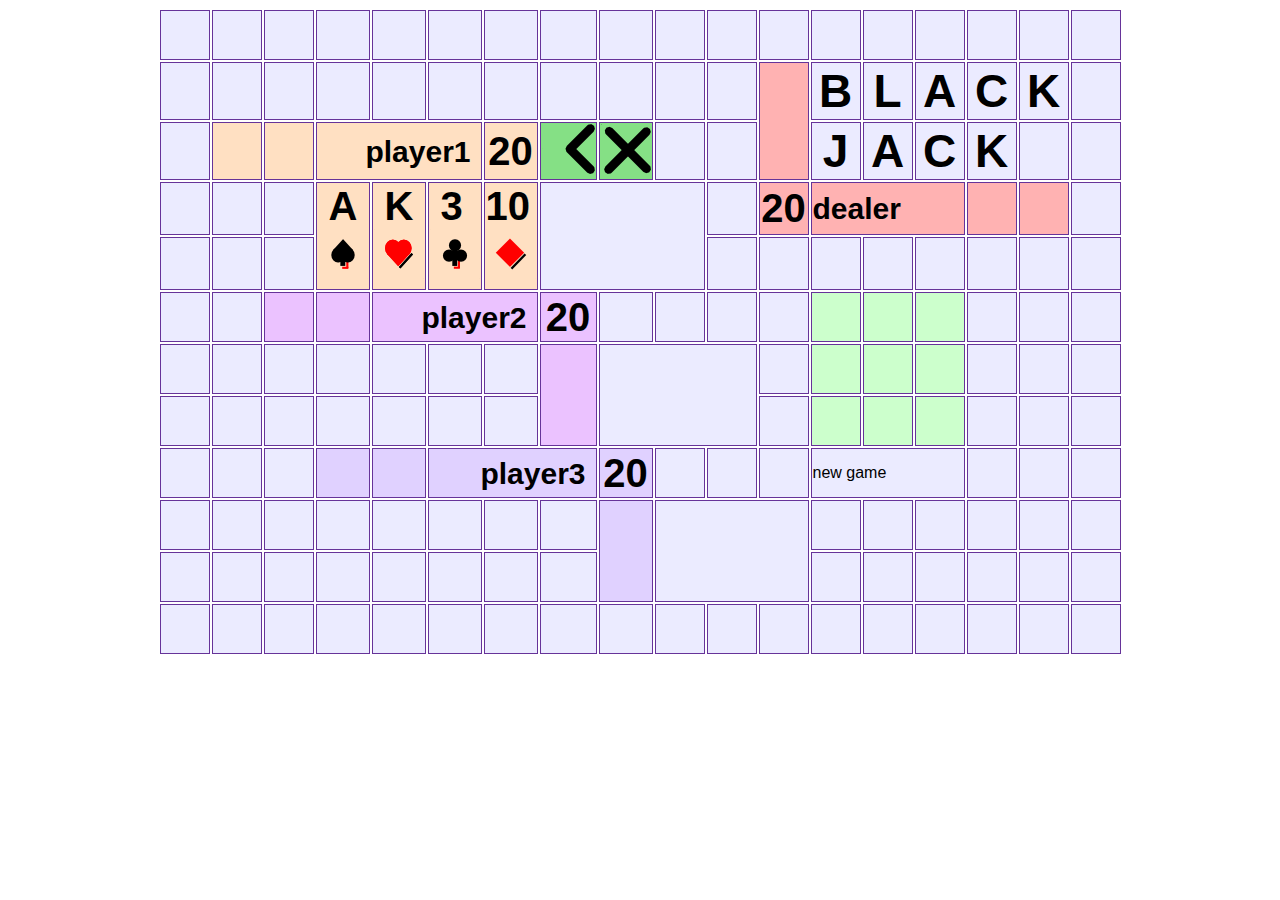
==== index2.html @ 88eb0e56 "initial commit" ====
<!doctype html>
<html lang="en">
	<head>
		<meta charset="utf-8">

	  <!-- ======= ======= ======= styles ======= ======= ======= -->
		<title>newSite</title>
		<meta name="description" content="">
		<link href='https://fonts.googleapis.com/css?family=Montserrat:400,700|Orbitron:400,700|Days+One|Allerta+Stencil' rel='stylesheet' type='text/css'>
		<link rel="stylesheet" href="style2.css" type="text/css">

	</head>
	<body>

		<!-- ======= ======= ======= dealer ======= ======= ======= -->
		<!-- ======= ======= ======= dealer ======= ======= ======= -->
		<!-- ======= ======= ======= dealer ======= ======= ======= -->
		<div class="container">
			<table>
				<tr class="row row9">
					<td class="cell-1">&nbsp;</td>
					<td class="cell-1">&nbsp;</td>
					<td class="cell-1">&nbsp;</td>
					<td class="cell-1">&nbsp;</td>
					<td class="cell-1">&nbsp;</td>
					<td class="cell-1">&nbsp;</td>
					<td class="cell-1">&nbsp;</td>
					<td class="cell-1">&nbsp;</td>
					<td class="cell-1">&nbsp;</td>
					<td class="cell-1">&nbsp;</td>
					<td class="cell-1">&nbsp;</td>
					<td class="cell-1">&nbsp;</td>
					<td class="cell-1">&nbsp;</td>
					<td class="cell-1">&nbsp;</td>
					<td class="cell-1">&nbsp;</td>
					<td class="cell-1">&nbsp;</td>
					<td class="cell-1">&nbsp;</td>
					<td class="cell-1">&nbsp;</td>
				</tr>
				<tr class="row row10">
					<td class="cell-1">&nbsp;</td>
					<td class="cell-1">&nbsp;</td>
					<td class="cell-1">&nbsp;</td>
					<td class="cell-1">&nbsp;</td>
					<td class="cell-1">&nbsp;</td>
					<td class="cell-1">&nbsp;</td>
					<td class="cell-1">&nbsp;</td>
					<td class="cell-1">&nbsp;</td>
					<td class="cell-1">&nbsp;</td>
					<td class="cell-1">&nbsp;</td>
					<td class="cell-1">&nbsp;</td>
					<td class="cell-1 card-d" rowspan="2">&nbsp;</td>
					<td class="cell-1 logo">B</td>
					<td class="cell-1 logo">L</td>
					<td class="cell-1 logo">A</td>
					<td class="cell-1 logo">C</td>
					<td class="cell-1 logo">K</td>
					<td class="cell-1">&nbsp;</td>
				</tr>
				<tr class="row row1">
					<td class="cell-1">&nbsp;</td>
					<td class="cell-1 playerBorder-1">&nbsp;</td>
					<td class="cell-1 playerBorder-1">&nbsp;</td>
					<td class="cell-1 playerBorder-1 playerName" colspan="3">player1</td>
					<!-- <td class="cell-1">&nbsp;</td>
					<td class="cell-1">&nbsp;</td> -->
					<td id="playerScore-1" class="cell-1 playerScore playerBorder-1">20</td>
					<td class="cell-1 hitme"><img src="hitmeBW.png"></td>
					<td class="cell-1 hold"><img src="holdBW.png"></td>
					<td class="cell-1">&nbsp;</td>
					<td class="cell-1">&nbsp;</td>
					<!-- <td class="cell-1">&nbsp;</td> -->
					<td class="cell-1 logo">J</td>
					<td class="cell-1 logo">A</td>
					<td class="cell-1 logo">C</td>
					<td class="cell-1 logo">K</td>
					<td class="cell-1">&nbsp;</td>
					<td class="cell-1">&nbsp;</td>
				</tr>

				<!-- ======= ======= ======= player1 ======= ======= ======= -->
				<!-- ======= ======= ======= player1 ======= ======= ======= -->
				<!-- ======= ======= ======= player1 ======= ======= ======= -->
				<tr class="row row2">
					<td class="cell-1">&nbsp;</td>
					<td class="cell-1">&nbsp;</td>
					<td class="cell-1">&nbsp;</td>
					<td class="cell-1 card-1" rowspan="2"><span class="cardvalue">&nbsp;A<img src="spades.png"></span></td>
					<td class="cell-1 card-1" rowspan="2"><span class="cardvalue">&nbsp;K<img src="hearts.png"></span></td>
					<td class="cell-1 card-1" rowspan="2"><span class="cardvalue">&nbsp;3<img src="clubs.png"></span></td>
					<td class="cell-1 card-1" rowspan="2"><span class="cardvalue">10<img src="diamonds.png"></span></td>
					<td class="cell-1 bank" rowspan="2" colspan="3">&nbsp;</td>
					<!-- <td class="cell-1">&nbsp;</td>
					<td class="cell-1">&nbsp;</td> -->
					<td class="cell-1">&nbsp;</td>
					<td class="cell-1 dealerBorder">
						<div id="dealerScore" class="dealerScore">20</div>
					</td>
					<td class="cell-1 dealerBorder dealerName" colspan="3">dealer</td>
					<!-- <td class="cell-1">&nbsp;</td>
					<td class="cell-1">&nbsp;</td> -->
					<td class="cell-1 dealerBorder">&nbsp;</td>
					<td class="cell-1 dealerBorder">&nbsp;</td>
					<td class="cell-1">&nbsp;</td>
				</tr>
				<tr class="row row3">
					<td class="cell-1">&nbsp;</td>
					<td class="cell-1">&nbsp;</td>
					<td class="cell-1">&nbsp;</td>
					<!-- <td class="cell-1">&nbsp;</td>
					<td class="cell-1">&nbsp;</td>
					<td class="cell-1">&nbsp;</td>
					<td class="cell-1">&nbsp;</td> -->
					<!-- <td class="cell-1">&nbsp;</td>
					<td class="cell-1">&nbsp;</td>
					<td class="cell-1">&nbsp;</td> -->
					<td class="cell-1">&nbsp;</td>
					<td class="cell-1">&nbsp;</td>
					<td class="cell-1">&nbsp;</td>
					<td class="cell-1">&nbsp;</td>
					<td class="cell-1">&nbsp;</td>
					<td class="cell-1">&nbsp;</td>
					<td class="cell-1">&nbsp;</td>
					<td class="cell-1">&nbsp;</td>
				</tr>

				<!-- ======= ======= ======= spacer ======= ======= ======= -->
				<tr class="row row4">
					<td class="cell-1">&nbsp;</td>
					<td class="cell-1">&nbsp;</td>
					<td class="cell-1 playerBorder-2">&nbsp;</td>
					<td class="cell-1 playerBorder-2">&nbsp;</td>
					<td class="cell-1 playerBorder-2 playerName" colspan="3">player2</td>
					<!-- <td class="cell-1">&nbsp;</td>
					<td class="cell-1">&nbsp;</td> -->
					<td id="player2score" class="cell-1 playerBorder-2 playerScore">20</td>
					<td class="cell-1">&nbsp;</td>
					<td class="cell-1">&nbsp;</td>
					<td class="cell-1">&nbsp;</td>
					<td class="cell-1">&nbsp;</td>
					<td class="cell-1 table">&nbsp;</td>
					<td class="cell-1 table">&nbsp;</td>
					<td class="cell-1 table">&nbsp;</td>
					<td class="cell-1">&nbsp;</td>
					<td class="cell-1">&nbsp;</td>
					<td class="cell-1">&nbsp;</td>
				</tr>

				<!-- ======= ======= ======= player2 ======= ======= ======= -->
				<!-- ======= ======= ======= player2 ======= ======= ======= -->
				<!-- ======= ======= ======= player2 ======= ======= ======= -->
				<tr class="row row5">
					<td class="cell-1">&nbsp;</td>
					<td class="cell-1">&nbsp;</td>
					<td class="cell-1">&nbsp;</td>
					<td class="cell-1">&nbsp;</td>
					<td class="cell-1">&nbsp;</td>
					<td class="cell-1">&nbsp;</td>
					<td class="cell-1">&nbsp;</td>
					<td class="cell-1 card-2" rowspan="2">&nbsp;</td>
					<td class="cell-1 bank" rowspan="2" colspan="3">&nbsp;</td>
					<!-- <td class="cell-1">&nbsp;</td>
					<td class="cell-1">&nbsp;</td> -->
					<td class="cell-1">&nbsp;</td>
					<td class="cell-1 table">&nbsp;</td>
					<td class="cell-1 table">&nbsp;</td>
					<td class="cell-1 table">&nbsp;</td>
					<td class="cell-1">&nbsp;</td>
					<td class="cell-1">&nbsp;</td>
					<td class="cell-1">&nbsp;</td>
				</tr>
				<tr class="row row6">
					<td class="cell-1">&nbsp;</td>
					<td class="cell-1">&nbsp;</td>
					<td class="cell-1">&nbsp;</td>
					<td class="cell-1">&nbsp;</td>
					<td class="cell-1">&nbsp;</td>
					<td class="cell-1">&nbsp;</td>
					<!-- <td class="cell-1">&nbsp;</td> -->
					<!-- <td class="cell-1">&nbsp;</td>
					<td class="cell-1">&nbsp;</td>
					<td class="cell-1">&nbsp;</td> -->
					<td class="cell-1">&nbsp;</td>
					<td class="cell-1">&nbsp;</td>
					<td class="cell-1 table">&nbsp;</td>
					<td class="cell-1 table">&nbsp;</td>
					<td class="cell-1 table">&nbsp;</td>
					<td class="cell-1">&nbsp;</td>
					<td class="cell-1">&nbsp;</td>
					<td class="cell-1">&nbsp;</td>
				</tr>

				<!-- ======= ======= ======= spacer ======= ======= ======= -->
				<tr class="row row7">
					<td class="cell-1">&nbsp;</td>
					<td class="cell-1">&nbsp;</td>
					<td class="cell-1">&nbsp;</td>
					<td class="cell-1 playerBorder-3">&nbsp;</td>
					<td class="cell-1 playerBorder-3">&nbsp;</td>
					<td class="cell-1 playerBorder-3 playerName" colspan="3">player3</td>
					<!-- <td class="cell-1">&nbsp;</td>
					<td class="cell-1">&nbsp;</td> -->
					<td id="player3score" class="cell-1 playerBorder-3 playerScore">20</td>
					<td class="cell-1">&nbsp;</td>
					<td class="cell-1">&nbsp;</td>
					<td class="cell-1">&nbsp;</td>
					<td class="cell-1" colspan="3">
						<div id="gameButton1">new game</div>
					</td>
					<!-- <td class="cell-1">&nbsp;</td>
					<td class="cell-1">&nbsp;</td> -->
					<td class="cell-1">&nbsp;</td>
					<td class="cell-1">&nbsp;</td>
					<td class="cell-1">&nbsp;</td>
				</tr>

				<!-- ======= ======= ======= player3 ======= ======= ======= -->
				<!-- ======= ======= ======= player3 ======= ======= ======= -->
				<!-- ======= ======= ======= player3 ======= ======= ======= -->
				<tr class="row row8">
					<td class="cell-1">&nbsp;</td>
					<td class="cell-1">&nbsp;</td>
					<td class="cell-1">&nbsp;</td>
					<td class="cell-1">&nbsp;</td>
					<td class="cell-1">&nbsp;</td>
					<td class="cell-1">&nbsp;</td>
					<td class="cell-1">&nbsp;</td>
					<td class="cell-1">&nbsp;</td>
					<td class="cell-1 card-3" rowspan="2">&nbsp;</td>
					<td class="cell-1 bank" rowspan="2" colspan="3">&nbsp;</td>
					<!-- <td class="cell-1">&nbsp;</td>
					<td class="cell-1">&nbsp;</td> -->
					<td class="cell-1">&nbsp;</td>
					<td class="cell-1">&nbsp;</td>
					<td class="cell-1">&nbsp;</td>
					<td class="cell-1">&nbsp;</td>
					<td class="cell-1">&nbsp;</td>
					<td class="cell-1">&nbsp;</td>
				</tr>
				<tr class="row row9">
					<td class="cell-1">&nbsp;</td>
					<td class="cell-1">&nbsp;</td>
					<td class="cell-1">&nbsp;</td>
					<td class="cell-1">&nbsp;</td>
					<td class="cell-1">&nbsp;</td>
					<td class="cell-1">&nbsp;</td>
					<td class="cell-1">&nbsp;</td>
					<!-- <td class="cell-1">&nbsp;</td> -->
					<!-- <td class="cell-1">&nbsp;</td>
					<td class="cell-1">&nbsp;</td>
					<td class="cell-1">&nbsp;</td> -->
					<td class="cell-1">&nbsp;</td>
					<td class="cell-1">&nbsp;</td>
					<td class="cell-1">&nbsp;</td>
					<td class="cell-1">&nbsp;</td>
					<td class="cell-1">&nbsp;</td>
					<td class="cell-1">&nbsp;</td>
					<td class="cell-1">&nbsp;</td>
				</tr>
				<tr class="row row9">
					<td class="cell-1">&nbsp;</td>
					<td class="cell-1">&nbsp;</td>
					<td class="cell-1">&nbsp;</td>
					<td class="cell-1">&nbsp;</td>
					<td class="cell-1">&nbsp;</td>
					<td class="cell-1">&nbsp;</td>
					<td class="cell-1">&nbsp;</td>
					<td class="cell-1">&nbsp;</td>
					<td class="cell-1">&nbsp;</td>
					<td class="cell-1">&nbsp;</td>
					<td class="cell-1">&nbsp;</td>
					<td class="cell-1">&nbsp;</td>
					<td class="cell-1">&nbsp;</td>
					<td class="cell-1">&nbsp;</td>
					<td class="cell-1">&nbsp;</td>
					<td class="cell-1">&nbsp;</td>
					<td class="cell-1">&nbsp;</td>
					<td class="cell-1">&nbsp;</td>
				</tr>
			</table>
		</div>

        <!-- ======= ======= ======= navbar ======= ======= ======= -->

		<!-- ======= ======= ======= content ======= ======= ======= -->

		<!-- ======= ======= ======= info ======= ======= ======= -->

		<!-- ======= ======= ======= footer ======= ======= ======= -->

		<!-- ======= ======= ======= scripts ======= ======= ======= -->
	    <script src="https://ajax.googleapis.com/ajax/libs/jquery/1.11.3/jquery.min.js"></script>
	    <script src="https://maxcdn.bootstrapcdn.com/bootstrap/3.3.5/js/bootstrap.min.js"></script>
		<script type="text/javascript" src="script.js"></script>
		<script type="text/javascript">
			$(document).ready(function(){
				console.log('jQuery loaded');
				console.log('document ready');

				var bootstrap3_enabled = (typeof $().emulateTransitionEnd == 'function');
			    console.log("bootstrap3_enabled: " + bootstrap3_enabled);
				$('[data-toggle="tooltip"]').tooltip();

			});
		</script>

	</body>
</html>


<!-- ======= ======= ======= ARCHIVE ======= ======= =======

<div class="row navbar">
	<nav id="main-nav">
		<ul>
			<li class="current-menu-item"><a href="#">Home</a></li>
			<li><a href="#">Menu 1</a>
				<ul>
					<li><a href="#">Sub Menu 1</a></li>
					<li><a href="#">Sub Menu 2</a></li>
					<li><a href="#">Sub Menu 3</a></li>
					<li><a href="#">Sub Menu 4</a>
					<li><a href="#">Sub Menu 5</a></li>
				</ul>
			</li>
			<li><a href="#">Menu 2</a>
		</ul>
	</nav>
</div>
<div class="column column-2">R2_C3</div>

<div class="row content">
	<div class="column column-2">R3_C1</div>
	<div class="column column-8">content</div>
	<div class="column column-2">R3_C3</div>
</div>

<div class="row info">
	<div class="column column-2">R4_C1</div>
	<div class="column column-8">info</div>
	<div class="column column-2">R4_C3</div>
</div>

<div class="row footer">
	<div class="column column-12">footer</div>



</div>



======= ======= ======= ARCHIVE ======= ======= ======= -->
---- style2.css ----
/*
 * manifest file to be compiled into application.css
 * includes all the files listed below.
 * reference from here using relative path.
 *
 *= require_tree .
 *= require_self
 */

 /*font-family: 'Slackey', cursive;
 font-family: 'Special Elite', cursive;
 font-family: 'Fredericka the Great', cursive;
 font-family: 'Short Stack', cursive;*/

 $colorGenre: #2A52BE; // Cerulean Blue
 $colorGroup: #bada55; // Jesse Green
 $colorCategory: Salmon;

/* ======= general ======= */
html, body, .viewport {
    width: 100%;
    height: 100%;
    margin: 0;
}
html {
  box-sizing: border-box;
}
 *, *:before, *:after {
   box-sizing: inherit;
}

 body {
    /*font-family: 'Orbitron', sans-serif;*/
    font-family: 'Michroma', sans-serif;
    /*font-family: 'Allerta Stencil', sans-serif;*/
}
.container {
    display: flex;
    flex-direction: column;
    justify-content: center;
    align-items: center;
    width: 100%;
    height: 100%;
    /*border: 1px solid red;*/
}


/* ======= cells ======= */
.cell-1 {
     width: 50px;
     height: 50px;
     background-color: #EBEBFF;
     border: 1px solid rebeccapurple;
}
.cell-2 {
    width: 128px;
    height: 50px;
    border: 1px solid rebeccapurple;
}
.cell-3 {
    width: 192px;
    height: 50px;
    border: 1px solid rebeccapurple;
}
.logo {
    vertical-align: top;
    text-align: center;
    font-weight: bold;
    font-size: 46px;
}

/* ======= cardstack ======= */
.card-d {
    background-color: #FFB2B2;
}
.card-1 {
    background-color: #FFE0C2;
}
.card-2 {
    background-color: #EBC2FF;
}
.card-3 {
    background-color: #E0D1FF;
}
.cardvalue {
    vertical-align: top;
    text-align: center;
    font-weight: bold;
    font-size: 40px;
}

/* ======= player ======= */
.playerScore {
    vertical-align: middle;
    text-align: center;
    font-weight: bold;
    font-size: 40px;
}
.dealerScore {
    vertical-align: middle;
    text-align: center;
    font-weight: bold;
    font-size: 40px;
    z-index: 9;
}
.playerName {
    padding-right: 10px;
    padding-top: 2px;
    vertical-align: middle;
    text-align: right;
    font-weight: bold;
    font-size: 30px;
}
.dealerName {
    padding-right: 10px;
    padding-top: 2px;
    vertical-align: middle;
    text-align: left;
    font-weight: bold;
    font-size: 30px;
}
.dealerBorder {
    background: #FFB2B2;
}
.playerBorder-1 {
    background: #FFE0C2;
}
.playerBorder-2 {
    background: #EBC2FF;
}
.playerBorder-3 {
    background: #E0D1FF;
}

/* ======= buttons ======= */
.hold {
    background-color: #85E085;
}
.hold:hover {
    background-color: red;
}
.hold:active {
    background-color: MediumVioletRed;
}
.hitme {
    background-color: #85E085;
}
.hitme:hover {
    background-color: Chartreuse;
}
.hitme:active {
    background-color: MediumSpringGreen;
}

/* ======= table ======= */
.table {
    background-color: #CCFFCC;
}

/* ======= rows & columns ======= */
/*.row, .column {
    box-sizing: border-box;
}
.row {
    overflow: visible;
    height: 60px;
    width: 970px;
    display: flex;
    flex-direction: row;
    justify-content: flex-start;
    border: 1px solid rebeccapurple;
}
.column {
    float: left;
    display: inline-block;
    width: 60px;
    height: 60px;
    border: 1px solid Tomato;
}
.column:before {
    /*content: "\00a0";*/
}*/

/* ======= columns ======= */
/*.column-1 { width: 8.333%; }
.column-2 { width: 16.66%; }
.column-3 { width: 25%; }
.column-4 { width: 33.33%; }
.column-5 { width: 41.66%; }
.column-6 { width: 50%; }
.column-7 { width: 58.33%; }
.column-8 { width: 66.66%; }
.column-9 { width: 75%; }
.column-10 { width: 83.33%; }
.column-11 { width: 91.66%; }
.column-12 { width: 100%; }*/

/* ======= master rows ======= */
/*.header {
    width: 1290px;
    margin: 0 auto;
}
.content {
    display: flex;
    flex-direction: row;
    justify-content: flex-start;
    width: 90%;
    margin: 0 auto;
}
.footer {
    width: 90%;
    margin: 0 auto;
    height: 30px;
    text-align: center;
    line-height: 30px;
}*/

 /* ======= main_nav ======= */
#card {
    display: block;
    /*width: 970px;*/
    background-color: yellow;
}
#card ul {
    list-style:none;
    position:relative;
    width: 970px;
    float:left;
    margin:0;
    padding:0;
    border: 1px solid gray;
    z-index: 2;
}
#card ul a {
    display:block;
    color:#333;
    text-decoration:none;
    font-weight:700;
    font-size: 16px;
    line-height:60px;
    font-family:"HelveticaNeue","Helvetica Neue",Helvetica,Arial,sans-serif
}
#card ul li {
    display: inline-block;
    position:relative;
    float:left;
    width: 60px;
    height: 60px;
    text-align: center;
    margin:0;
    padding:0
}
#card ul li.current-menu-item {
    background:#ddd
}
#card ul li:hover {
    background:#ddd
}
#card ul #title-text {
    display: flex;
    flex-direction: column;
    justify-content: center;
    align-items: center;
    height: 40px;
}
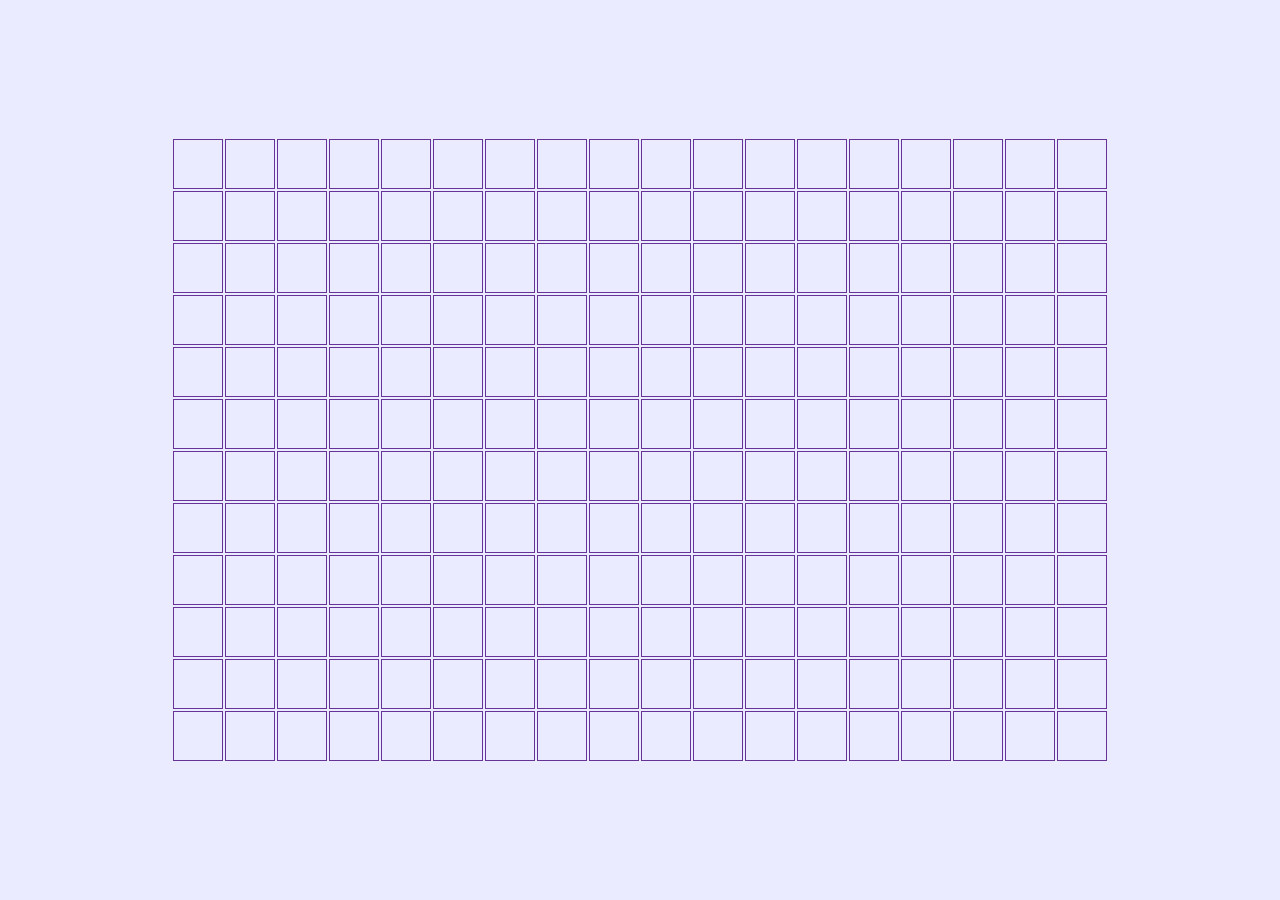
==== commit c4f02e69: "first commit for refactored blackjack5'" ====
--- a/index2.html
+++ b/index2.html
@@ -4,10 +4,10 @@
 		<meta charset="utf-8">
 
 	  <!-- ======= ======= ======= styles ======= ======= ======= -->
-		<title>newSite</title>
+		<title> blackjack5</title>
 		<meta name="description" content="">
 		<link href='https://fonts.googleapis.com/css?family=Montserrat:400,700|Orbitron:400,700|Days+One|Allerta+Stencil' rel='stylesheet' type='text/css'>
-		<link rel="stylesheet" href="style2.css" type="text/css">
+		<link rel="stylesheet" href="style.css" type="text/css">
 
 	</head>
 	<body>
@@ -17,292 +17,268 @@
 		<!-- ======= ======= ======= dealer ======= ======= ======= -->
 		<div class="container">
 			<table>
-				<tr class="row row9">
-					<td class="cell-1">&nbsp;</td>
-					<td class="cell-1">&nbsp;</td>
-					<td class="cell-1">&nbsp;</td>
-					<td class="cell-1">&nbsp;</td>
-					<td class="cell-1">&nbsp;</td>
-					<td class="cell-1">&nbsp;</td>
-					<td class="cell-1">&nbsp;</td>
-					<td class="cell-1">&nbsp;</td>
-					<td class="cell-1">&nbsp;</td>
-					<td class="cell-1">&nbsp;</td>
-					<td class="cell-1">&nbsp;</td>
-					<td class="cell-1">&nbsp;</td>
-					<td class="cell-1">&nbsp;</td>
-					<td class="cell-1">&nbsp;</td>
-					<td class="cell-1">&nbsp;</td>
-					<td class="cell-1">&nbsp;</td>
-					<td class="cell-1">&nbsp;</td>
-					<td class="cell-1">&nbsp;</td>
-				</tr>
-				<tr class="row row10">
-					<td class="cell-1">&nbsp;</td>
-					<td class="cell-1">&nbsp;</td>
-					<td class="cell-1">&nbsp;</td>
-					<td class="cell-1">&nbsp;</td>
-					<td class="cell-1">&nbsp;</td>
-					<td class="cell-1">&nbsp;</td>
-					<td class="cell-1">&nbsp;</td>
-					<td class="cell-1">&nbsp;</td>
-					<td class="cell-1">&nbsp;</td>
-					<td class="cell-1">&nbsp;</td>
-					<td class="cell-1">&nbsp;</td>
-					<td class="cell-1 card-d" rowspan="2">&nbsp;</td>
-					<td class="cell-1 logo">B</td>
-					<td class="cell-1 logo">L</td>
-					<td class="cell-1 logo">A</td>
-					<td class="cell-1 logo">C</td>
-					<td class="cell-1 logo">K</td>
-					<td class="cell-1">&nbsp;</td>
-				</tr>
-				<tr class="row row1">
-					<td class="cell-1">&nbsp;</td>
-					<td class="cell-1 playerBorder-1">&nbsp;</td>
-					<td class="cell-1 playerBorder-1">&nbsp;</td>
-					<td class="cell-1 playerBorder-1 playerName" colspan="3">player1</td>
-					<!-- <td class="cell-1">&nbsp;</td>
-					<td class="cell-1">&nbsp;</td> -->
-					<td id="playerScore-1" class="cell-1 playerScore playerBorder-1">20</td>
-					<td class="cell-1 hitme"><img src="hitmeBW.png"></td>
-					<td class="cell-1 hold"><img src="holdBW.png"></td>
-					<td class="cell-1">&nbsp;</td>
-					<td class="cell-1">&nbsp;</td>
-					<!-- <td class="cell-1">&nbsp;</td> -->
-					<td class="cell-1 logo">J</td>
-					<td class="cell-1 logo">A</td>
-					<td class="cell-1 logo">C</td>
-					<td class="cell-1 logo">K</td>
-					<td class="cell-1">&nbsp;</td>
-					<td class="cell-1">&nbsp;</td>
+				<!-- ======= ======= ======= border row ======= ======= ======= -->
+				<tr class="row">
+					<td class="cell"></td>
+					<td class="cell"></td>
+					<td class="cell"></td>
+					<td class="cell"></td>
+					<td class="cell"></td>
+					<td class="cell"></td>
+					<td class="cell"></td>
+					<td class="cell"></td>
+					<td class="cell"></td>
+					<td class="cell"></td>
+					<td class="cell"></td>
+					<td class="cell"></td>
+					<td class="cell"></td>
+					<td class="cell"></td>
+					<td class="cell"></td>
+					<td class="cell"></td>
+					<td class="cell"></td>
+					<td class="cell"></td>
+				</tr>
+				<tr class="row">
+					<td class="cell"></td>
+					<td class="cell"></td>
+					<td class="cell"></td>
+					<td class="cell"></td>
+					<td class="cell"></td>
+					<td class="cell"></td>
+					<td class="cell"></td>
+					<td class="cell"></td>
+					<td class="cell"></td>
+					<td class="cell"></td>
+					<td class="cell"></td>
+					<td class="cell"></td>
+					<td class="cell"></td>
+					<td class="cell"></td>
+					<td class="cell"></td>
+					<td class="cell"></td>
+					<td class="cell"></td>
+					<td class="cell"></td>
 				</tr>
 
 				<!-- ======= ======= ======= player1 ======= ======= ======= -->
 				<!-- ======= ======= ======= player1 ======= ======= ======= -->
 				<!-- ======= ======= ======= player1 ======= ======= ======= -->
-				<tr class="row row2">
-					<td class="cell-1">&nbsp;</td>
-					<td class="cell-1">&nbsp;</td>
-					<td class="cell-1">&nbsp;</td>
-					<td class="cell-1 card-1" rowspan="2"><span class="cardvalue">&nbsp;A<img src="spades.png"></span></td>
-					<td class="cell-1 card-1" rowspan="2"><span class="cardvalue">&nbsp;K<img src="hearts.png"></span></td>
-					<td class="cell-1 card-1" rowspan="2"><span class="cardvalue">&nbsp;3<img src="clubs.png"></span></td>
-					<td class="cell-1 card-1" rowspan="2"><span class="cardvalue">10<img src="diamonds.png"></span></td>
-					<td class="cell-1 bank" rowspan="2" colspan="3">&nbsp;</td>
-					<!-- <td class="cell-1">&nbsp;</td>
-					<td class="cell-1">&nbsp;</td> -->
-					<td class="cell-1">&nbsp;</td>
-					<td class="cell-1 dealerBorder">
-						<div id="dealerScore" class="dealerScore">20</div>
-					</td>
-					<td class="cell-1 dealerBorder dealerName" colspan="3">dealer</td>
-					<!-- <td class="cell-1">&nbsp;</td>
-					<td class="cell-1">&nbsp;</td> -->
-					<td class="cell-1 dealerBorder">&nbsp;</td>
-					<td class="cell-1 dealerBorder">&nbsp;</td>
-					<td class="cell-1">&nbsp;</td>
-				</tr>
-				<tr class="row row3">
-					<td class="cell-1">&nbsp;</td>
-					<td class="cell-1">&nbsp;</td>
-					<td class="cell-1">&nbsp;</td>
-					<!-- <td class="cell-1">&nbsp;</td>
-					<td class="cell-1">&nbsp;</td>
-					<td class="cell-1">&nbsp;</td>
-					<td class="cell-1">&nbsp;</td> -->
-					<!-- <td class="cell-1">&nbsp;</td>
-					<td class="cell-1">&nbsp;</td>
-					<td class="cell-1">&nbsp;</td> -->
-					<td class="cell-1">&nbsp;</td>
-					<td class="cell-1">&nbsp;</td>
-					<td class="cell-1">&nbsp;</td>
-					<td class="cell-1">&nbsp;</td>
-					<td class="cell-1">&nbsp;</td>
-					<td class="cell-1">&nbsp;</td>
-					<td class="cell-1">&nbsp;</td>
-					<td class="cell-1">&nbsp;</td>
-				</tr>
-
-				<!-- ======= ======= ======= spacer ======= ======= ======= -->
-				<tr class="row row4">
-					<td class="cell-1">&nbsp;</td>
-					<td class="cell-1">&nbsp;</td>
-					<td class="cell-1 playerBorder-2">&nbsp;</td>
-					<td class="cell-1 playerBorder-2">&nbsp;</td>
-					<td class="cell-1 playerBorder-2 playerName" colspan="3">player2</td>
-					<!-- <td class="cell-1">&nbsp;</td>
-					<td class="cell-1">&nbsp;</td> -->
-					<td id="player2score" class="cell-1 playerBorder-2 playerScore">20</td>
-					<td class="cell-1">&nbsp;</td>
-					<td class="cell-1">&nbsp;</td>
-					<td class="cell-1">&nbsp;</td>
-					<td class="cell-1">&nbsp;</td>
-					<td class="cell-1 table">&nbsp;</td>
-					<td class="cell-1 table">&nbsp;</td>
-					<td class="cell-1 table">&nbsp;</td>
-					<td class="cell-1">&nbsp;</td>
-					<td class="cell-1">&nbsp;</td>
-					<td class="cell-1">&nbsp;</td>
+				<tr class="row">
+					<td class="cell"></td>
+					<td class="cell"></td>
+					<td class="cell"></td>
+					<td class="cell"></td>
+					<td class="cell"></td>
+					<td class="cell"></td>
+					<td class="cell"></td>
+					<td class="cell"></td>
+					<td class="cell"></td>
+					<td class="cell"></td>
+					<td class="cell"></td>
+					<td class="cell"></td>
+					<td class="cell"></td>
+					<td class="cell"></td>
+					<td class="cell"></td>
+					<td class="cell"></td>
+					<td class="cell"></td>
+					<td class="cell"></td>
+				</tr>
+				<tr class="row">
+					<td class="cell"></td>
+					<td class="cell"></td>
+					<td class="cell"></td>
+					<td class="cell"></td>
+					<td class="cell"></td>
+					<td class="cell"></td>
+					<td class="cell"></td>
+					<td class="cell"></td>
+					<td class="cell"></td>
+					<td class="cell"></td>
+					<td class="cell"></td>
+					<td class="cell"></td>
+					<td class="cell"></td>
+					<td class="cell"></td>
+					<td class="cell"></td>
+					<td class="cell"></td>
+					<td class="cell"></td>
+					<td class="cell"></td>
+				</tr>
+				<tr class="row">
+					<td class="cell"></td>
+					<td class="cell"></td>
+					<td class="cell"></td>
+					<td class="cell"></td>
+					<td class="cell"></td>
+					<td class="cell"></td>
+					<td class="cell"></td>
+					<td class="cell"></td>
+					<td class="cell"></td>
+					<td class="cell"></td>
+					<td class="cell"></td>
+					<td class="cell"></td>
+					<td class="cell"></td>
+					<td class="cell"></td>
+					<td class="cell"></td>
+					<td class="cell"></td>
+					<td class="cell"></td>
+					<td class="cell"></td>
 				</tr>
 
 				<!-- ======= ======= ======= player2 ======= ======= ======= -->
 				<!-- ======= ======= ======= player2 ======= ======= ======= -->
 				<!-- ======= ======= ======= player2 ======= ======= ======= -->
-				<tr class="row row5">
-					<td class="cell-1">&nbsp;</td>
-					<td class="cell-1">&nbsp;</td>
-					<td class="cell-1">&nbsp;</td>
-					<td class="cell-1">&nbsp;</td>
-					<td class="cell-1">&nbsp;</td>
-					<td class="cell-1">&nbsp;</td>
-					<td class="cell-1">&nbsp;</td>
-					<td class="cell-1 card-2" rowspan="2">&nbsp;</td>
-					<td class="cell-1 bank" rowspan="2" colspan="3">&nbsp;</td>
-					<!-- <td class="cell-1">&nbsp;</td>
-					<td class="cell-1">&nbsp;</td> -->
-					<td class="cell-1">&nbsp;</td>
-					<td class="cell-1 table">&nbsp;</td>
-					<td class="cell-1 table">&nbsp;</td>
-					<td class="cell-1 table">&nbsp;</td>
-					<td class="cell-1">&nbsp;</td>
-					<td class="cell-1">&nbsp;</td>
-					<td class="cell-1">&nbsp;</td>
-				</tr>
-				<tr class="row row6">
-					<td class="cell-1">&nbsp;</td>
-					<td class="cell-1">&nbsp;</td>
-					<td class="cell-1">&nbsp;</td>
-					<td class="cell-1">&nbsp;</td>
-					<td class="cell-1">&nbsp;</td>
-					<td class="cell-1">&nbsp;</td>
-					<!-- <td class="cell-1">&nbsp;</td> -->
-					<!-- <td class="cell-1">&nbsp;</td>
-					<td class="cell-1">&nbsp;</td>
-					<td class="cell-1">&nbsp;</td> -->
-					<td class="cell-1">&nbsp;</td>
-					<td class="cell-1">&nbsp;</td>
-					<td class="cell-1 table">&nbsp;</td>
-					<td class="cell-1 table">&nbsp;</td>
-					<td class="cell-1 table">&nbsp;</td>
-					<td class="cell-1">&nbsp;</td>
-					<td class="cell-1">&nbsp;</td>
-					<td class="cell-1">&nbsp;</td>
-				</tr>
-
-				<!-- ======= ======= ======= spacer ======= ======= ======= -->
-				<tr class="row row7">
-					<td class="cell-1">&nbsp;</td>
-					<td class="cell-1">&nbsp;</td>
-					<td class="cell-1">&nbsp;</td>
-					<td class="cell-1 playerBorder-3">&nbsp;</td>
-					<td class="cell-1 playerBorder-3">&nbsp;</td>
-					<td class="cell-1 playerBorder-3 playerName" colspan="3">player3</td>
-					<!-- <td class="cell-1">&nbsp;</td>
-					<td class="cell-1">&nbsp;</td> -->
-					<td id="player3score" class="cell-1 playerBorder-3 playerScore">20</td>
-					<td class="cell-1">&nbsp;</td>
-					<td class="cell-1">&nbsp;</td>
-					<td class="cell-1">&nbsp;</td>
-					<td class="cell-1" colspan="3">
-						<div id="gameButton1">new game</div>
-					</td>
-					<!-- <td class="cell-1">&nbsp;</td>
-					<td class="cell-1">&nbsp;</td> -->
-					<td class="cell-1">&nbsp;</td>
-					<td class="cell-1">&nbsp;</td>
-					<td class="cell-1">&nbsp;</td>
+				<tr class="row">
+					<td class="cell"></td>
+					<td class="cell"></td>
+					<td class="cell"></td>
+					<td class="cell"></td>
+					<td class="cell"></td>
+					<td class="cell"></td>
+					<td class="cell"></td>
+					<td class="cell"></td>
+					<td class="cell"></td>
+					<td class="cell"></td>
+					<td class="cell"></td>
+					<td class="cell"></td>
+					<td class="cell"></td>
+					<td class="cell"></td>
+					<td class="cell"></td>
+					<td class="cell"></td>
+					<td class="cell"></td>
+					<td class="cell"></td>
+				</tr>
+				<tr class="row">
+					<td class="cell"></td>
+					<td class="cell"></td>
+					<td class="cell"></td>
+					<td class="cell"></td>
+					<td class="cell"></td>
+					<td class="cell"></td>
+					<td class="cell"></td>
+					<td class="cell"></td>
+					<td class="cell"></td>
+					<td class="cell"></td>
+					<td class="cell"></td>
+					<td class="cell"></td>
+					<td class="cell"></td>
+					<td class="cell"></td>
+					<td class="cell"></td>
+					<td class="cell"></td>
+					<td class="cell"></td>
+					<td class="cell"></td>
+				</tr>
+				<tr class="row">
+					<td class="cell"></td>
+					<td class="cell"></td>
+					<td class="cell"></td>
+					<td class="cell"></td>
+					<td class="cell"></td>
+					<td class="cell"></td>
+					<td class="cell"></td>
+					<td class="cell"></td>
+					<td class="cell"></td>
+					<td class="cell"></td>
+					<td class="cell"></td>
+					<td class="cell"></td>
+					<td class="cell"></td>
+					<td class="cell"></td>
+					<td class="cell"></td>
+					<td class="cell"></td>
+					<td class="cell"></td>
+					<td class="cell"></td>
 				</tr>
 
 				<!-- ======= ======= ======= player3 ======= ======= ======= -->
 				<!-- ======= ======= ======= player3 ======= ======= ======= -->
 				<!-- ======= ======= ======= player3 ======= ======= ======= -->
-				<tr class="row row8">
-					<td class="cell-1">&nbsp;</td>
-					<td class="cell-1">&nbsp;</td>
-					<td class="cell-1">&nbsp;</td>
-					<td class="cell-1">&nbsp;</td>
-					<td class="cell-1">&nbsp;</td>
-					<td class="cell-1">&nbsp;</td>
-					<td class="cell-1">&nbsp;</td>
-					<td class="cell-1">&nbsp;</td>
-					<td class="cell-1 card-3" rowspan="2">&nbsp;</td>
-					<td class="cell-1 bank" rowspan="2" colspan="3">&nbsp;</td>
-					<!-- <td class="cell-1">&nbsp;</td>
-					<td class="cell-1">&nbsp;</td> -->
-					<td class="cell-1">&nbsp;</td>
-					<td class="cell-1">&nbsp;</td>
-					<td class="cell-1">&nbsp;</td>
-					<td class="cell-1">&nbsp;</td>
-					<td class="cell-1">&nbsp;</td>
-					<td class="cell-1">&nbsp;</td>
-				</tr>
-				<tr class="row row9">
-					<td class="cell-1">&nbsp;</td>
-					<td class="cell-1">&nbsp;</td>
-					<td class="cell-1">&nbsp;</td>
-					<td class="cell-1">&nbsp;</td>
-					<td class="cell-1">&nbsp;</td>
-					<td class="cell-1">&nbsp;</td>
-					<td class="cell-1">&nbsp;</td>
-					<!-- <td class="cell-1">&nbsp;</td> -->
-					<!-- <td class="cell-1">&nbsp;</td>
-					<td class="cell-1">&nbsp;</td>
-					<td class="cell-1">&nbsp;</td> -->
-					<td class="cell-1">&nbsp;</td>
-					<td class="cell-1">&nbsp;</td>
-					<td class="cell-1">&nbsp;</td>
-					<td class="cell-1">&nbsp;</td>
-					<td class="cell-1">&nbsp;</td>
-					<td class="cell-1">&nbsp;</td>
-					<td class="cell-1">&nbsp;</td>
-				</tr>
-				<tr class="row row9">
-					<td class="cell-1">&nbsp;</td>
-					<td class="cell-1">&nbsp;</td>
-					<td class="cell-1">&nbsp;</td>
-					<td class="cell-1">&nbsp;</td>
-					<td class="cell-1">&nbsp;</td>
-					<td class="cell-1">&nbsp;</td>
-					<td class="cell-1">&nbsp;</td>
-					<td class="cell-1">&nbsp;</td>
-					<td class="cell-1">&nbsp;</td>
-					<td class="cell-1">&nbsp;</td>
-					<td class="cell-1">&nbsp;</td>
-					<td class="cell-1">&nbsp;</td>
-					<td class="cell-1">&nbsp;</td>
-					<td class="cell-1">&nbsp;</td>
-					<td class="cell-1">&nbsp;</td>
-					<td class="cell-1">&nbsp;</td>
-					<td class="cell-1">&nbsp;</td>
-					<td class="cell-1">&nbsp;</td>
+				<tr class="row">
+					<td class="cell"></td>
+					<td class="cell"></td>
+					<td class="cell"></td>
+					<td class="cell"></td>
+					<td class="cell"></td>
+					<td class="cell"></td>
+					<td class="cell"></td>
+					<td class="cell"></td>
+					<td class="cell"></td>
+					<td class="cell"></td>
+					<td class="cell"></td>
+					<td class="cell"></td>
+					<td class="cell"></td>
+					<td class="cell"></td>
+					<td class="cell"></td>
+					<td class="cell"></td>
+					<td class="cell"></td>
+					<td class="cell"></td>
+				</tr>
+				<tr class="row">
+					<td class="cell"></td>
+					<td class="cell"></td>
+					<td class="cell"></td>
+					<td class="cell"></td>
+					<td class="cell"></td>
+					<td class="cell"></td>
+					<td class="cell"></td>
+					<td class="cell"></td>
+					<td class="cell"></td>
+					<td class="cell"></td>
+					<td class="cell"></td>
+					<td class="cell"></td>
+					<td class="cell"></td>
+					<td class="cell"></td>
+					<td class="cell"></td>
+					<td class="cell"></td>
+					<td class="cell"></td>
+					<td class="cell"></td>
+				</tr>
+				<tr class="row">
+					<td class="cell"></td>
+					<td class="cell"></td>
+					<td class="cell"></td>
+					<td class="cell"></td>
+					<td class="cell"></td>
+					<td class="cell"></td>
+					<td class="cell"></td>
+					<td class="cell"></td>
+					<td class="cell"></td>
+					<td class="cell"></td>
+					<td class="cell"></td>
+					<td class="cell"></td>
+					<td class="cell"></td>
+					<td class="cell"></td>
+					<td class="cell"></td>
+					<td class="cell"></td>
+					<td class="cell"></td>
+					<td class="cell"></td>
+				</tr>
+
+				<!-- ======= ======= ======= border row ======= ======= ======= -->
+				<tr class="row">
+					<td class="cell"></td>
+					<td class="cell"></td>
+					<td class="cell"></td>
+					<td class="cell"></td>
+					<td class="cell"></td>
+					<td class="cell"></td>
+					<td class="cell"></td>
+					<td class="cell"></td>
+					<td class="cell"></td>
+					<td class="cell"></td>
+					<td class="cell"></td>
+					<td class="cell"></td>
+					<td class="cell"></td>
+					<td class="cell"></td>
+					<td class="cell"></td>
+					<td class="cell"></td>
+					<td class="cell"></td>
+					<td class="cell"></td>
 				</tr>
 			</table>
 		</div>
-
-        <!-- ======= ======= ======= navbar ======= ======= ======= -->
-
-		<!-- ======= ======= ======= content ======= ======= ======= -->
-
-		<!-- ======= ======= ======= info ======= ======= ======= -->
-
-		<!-- ======= ======= ======= footer ======= ======= ======= -->
 
 		<!-- ======= ======= ======= scripts ======= ======= ======= -->
 	    <script src="https://ajax.googleapis.com/ajax/libs/jquery/1.11.3/jquery.min.js"></script>
 	    <script src="https://maxcdn.bootstrapcdn.com/bootstrap/3.3.5/js/bootstrap.min.js"></script>
-		<script type="text/javascript" src="script.js"></script>
-		<script type="text/javascript">
-			$(document).ready(function(){
-				console.log('jQuery loaded');
-				console.log('document ready');
-
-				var bootstrap3_enabled = (typeof $().emulateTransitionEnd == 'function');
-			    console.log("bootstrap3_enabled: " + bootstrap3_enabled);
-				$('[data-toggle="tooltip"]').tooltip();
-
-			});
-		</script>
+		<script type="text/javascript" src="test.js"></script>
 
 	</body>
 </html>
@@ -310,43 +286,6 @@
 
 <!-- ======= ======= ======= ARCHIVE ======= ======= =======
 
-<div class="row navbar">
-	<nav id="main-nav">
-		<ul>
-			<li class="current-menu-item"><a href="#">Home</a></li>
-			<li><a href="#">Menu 1</a>
-				<ul>
-					<li><a href="#">Sub Menu 1</a></li>
-					<li><a href="#">Sub Menu 2</a></li>
-					<li><a href="#">Sub Menu 3</a></li>
-					<li><a href="#">Sub Menu 4</a>
-					<li><a href="#">Sub Menu 5</a></li>
-				</ul>
-			</li>
-			<li><a href="#">Menu 2</a>
-		</ul>
-	</nav>
-</div>
-<div class="column column-2">R2_C3</div>
-
-<div class="row content">
-	<div class="column column-2">R3_C1</div>
-	<div class="column column-8">content</div>
-	<div class="column column-2">R3_C3</div>
-</div>
-
-<div class="row info">
-	<div class="column column-2">R4_C1</div>
-	<div class="column column-8">info</div>
-	<div class="column column-2">R4_C3</div>
-</div>
-
-<div class="row footer">
-	<div class="column column-12">footer</div>
-
-
-
-</div>
 
 
 
--- a/style.css
+++ b/style.css
@@ -0,0 +1,378 @@
+/*
+ * manifest file to be compiled into application.css
+ * includes all the files listed below.
+ * reference from here using relative path.
+ *
+ *= require_tree .
+ *= require_self
+ */
+
+ /*font-family: 'Slackey', cursive;
+ font-family: 'Special Elite', cursive;
+ font-family: 'Fredericka the Great', cursive;
+ font-family: 'Short Stack', cursive;*/
+
+/* ======= general ======= */
+html, body, .viewport {
+    width: 100%;
+    height: 100%;
+    margin: 0;
+}
+html {
+  box-sizing: border-box;
+}
+ *, *:before, *:after {
+   box-sizing: inherit;
+}
+
+body {
+    /*font-family: 'Orbitron', sans-serif;*/
+    font-family: 'Michroma', sans-serif;
+    /*font-family: 'Allerta Stencil', sans-serif;*/
+    background-color: #EBEBFF;
+}
+.container {
+    position: relative;
+    z-index: 0;
+    display: flex;
+    flex-direction: column;
+    justify-content: center;
+    align-items: center;
+    width: 100%;
+    height: 100%;
+    text-align: center;
+    vertical-align: middle;
+    /*border: 1px solid red;*/
+}
+
+
+/* ======= cells ======= */
+.cell {
+     width: 50px;
+     height: 50px;
+     background-color: #EBEBFF;
+     border: 1px solid rebeccapurple;
+}
+.indexCell {
+     background-color: red;
+}
+.deleteCell {
+     background-color: blue;
+}
+.logo {
+    vertical-align: top;
+    text-align: center;
+    font-weight: bold;
+    font-size: 46px;
+}
+.tooltips {
+    background-color: white;
+    border: 4px solid rebeccapurple;
+}
+
+/* ======= cardstack ======= */
+/*.card-d {
+    background-color: #FFB2B2;
+}
+.card-1 {
+    background-color: #FFE0C2;
+}
+.card-2 {
+    background-color: #EBC2FF;
+}
+.card-3 {
+    background-color: #E0D1FF;
+}*/
+.cardText {
+    margin-top: -5px;
+    vertical-align: middle;
+    text-align: center;
+    font-weight: bold;
+    font-size: 20px;
+}
+.cardvalue {
+    vertical-align: top;
+    text-align: center;
+    font-weight: bold;
+    font-size: 40px;
+}
+
+/* ======= player ======= */
+.playerScore {
+    vertical-align: middle;
+    text-align: center;
+    font-weight: bold;
+    font-size: 40px;
+}
+.dealerScore {
+    vertical-align: middle;
+    text-align: center;
+    font-weight: bold;
+    font-size: 40px;
+    z-index: 9;
+}
+.playerName {
+    padding-right: 10px;
+    padding-top: 2px;
+    vertical-align: middle;
+    text-align: right;
+    font-weight: bold;
+    font-size: 30px;
+}
+.dealerName {
+    padding-right: 10px;
+    padding-top: 2px;
+    vertical-align: middle;
+    text-align: left;
+    font-weight: bold;
+    font-size: 30px;
+}
+.dBorder {
+    background: #FFB2B2;
+}
+.pBorder-1 {
+    background: #FFE0C2;
+}
+.pBorder-2 {
+    background: #EBC2FF;
+}
+.pBorder-3 {
+    background: #E0D1FF;
+}
+.bet, .bank {
+    border: 2px solid red;
+    box-shadow: inset 5px 5px 5px 5px #888;
+    -webkit-box-shadow: inset 4px 4px 6px 0px #888;
+    -moz-box-shadow: inset 4px 4px 6px 0px #888;
+    -o-box-shadow: inset 4px 4px 6px 0px #888;
+}
+/* ======= buttons ======= */
+.orbBtn {
+    background-color: #85E085;
+}
+#hitMeBtn {
+    background-color: chartreuse;
+}
+#holdMeBtn {
+    background-color: chartreuse;
+}
+.enterBtn, .startBtn, .playGameBtn, .dealBtn, .newGameBtn {
+    background-color: DarkCyan;
+}
+.playAgainBtn {
+    background-color: orangered;
+}
+.ones, .fives, .tens {
+    background-color: lawngreen;
+    z-index: 9;
+}
+.slider {
+    position: absolute;
+    height: 25px;
+    width: 20px;
+    background-color: red;
+    box-shadow: 4px 4px 4px #888888;
+    z-index: 9;
+}
+/* ======= table ======= */
+#gameTable {
+    position: absolute;
+    /*left: 900px;
+    top: 300px;*/
+    height: 216px;
+    width: 320px;
+    background-color: #6EFFB7;
+    border: 4px solid #C9F1C9;
+    z-index: 0;
+}
+.table {
+    z-index: 9;
+}
+.green_grid {
+    background-color: lawngreen;
+    width: 20px;
+    height: 20px;
+    background-color: #EBEBFF;
+    border: 1px solid red;
+}
+.remove {
+    background-color: black
+}
+
+/* ======= hover/active fx ======= */
+#hitMeBtn:hover, #holdMeBtn:hover {
+    background-color: mediumvioletred;
+}
+#hitMeBtn:active, #holdMeBtn:active {
+    background-color: orangered;
+}
+.ones:hover, .fives:hover, .tens:hover {
+    background-color: greenyellow;
+}
+.orbBtn:hover, .enterBtn:hover, .startBtn:hover, .dealBtn:hover  {
+    background-color: chartreuse;
+}
+.orbBtn:active, .enterBtn:active, .startBtn:active, .dealBtn:active {
+    background-color: mediumspringgreen;
+}
+
+/* ======= text input ======= */
+.playerName {
+    height: 40px;
+    width: 140px;
+    font-size: 18px;
+    margin-left: 2px;
+}
+
+/* ======= card flip ======= */
+.flip-container, .front, .back {
+	width: 48px;
+	height: 96px;
+    /*border: 1px solid black;*/
+}
+/* entire container, keeps perspective */
+.flip-container {
+	perspective: 1000;
+    border-radius: 8px;
+}
+/* flip the pane when hovered */
+.flip-container .flipper {
+    /*.flip-container:hover .flipper {*/
+	transform: rotateY(180deg);
+    border-radius: 8px;
+}
+.cardFlip {
+    position: relative;
+}
+/* flip speed goes here */
+.flipper {
+	transition: 0.6s;
+	transform-style: preserve-3d;
+	position: relative;
+}
+/* hide back of pane during swap */
+.front, .back {
+	backface-visibility: hidden;
+	position: absolute;
+	top: 0;
+	left: 0;
+    border-radius: 8px;
+    box-shadow: 4px 4px 4px #888888;
+}
+/* front pane, placed above back */
+.front {
+	z-index: 2;
+    background-color: mediumvioletred;
+	/* for firefox 31 */
+	transform: rotateY(0deg);
+}
+/* back, initially hidden pane */
+.back {
+	transform: rotateY(180deg);
+}
+
+/* ======= rows & columns ======= */
+/*.row, .column {
+    box-sizing: border-box;
+}
+.row {
+    overflow: visible;
+    height: 60px;
+    width: 970px;
+    display: flex;
+    flex-direction: row;
+    justify-content: flex-start;
+    border: 1px solid rebeccapurple;
+}
+.column {
+    float: left;
+    display: inline-block;
+    width: 60px;
+    height: 60px;
+    border: 1px solid Tomato;
+}
+.column:before {
+    /*content: "\00a0";*/
+
+/* ======= columns ======= */
+/*.column-1 { width: 8.333%; }
+.column-2 { width: 16.66%; }
+.column-3 { width: 25%; }
+.column-4 { width: 33.33%; }
+.column-5 { width: 41.66%; }
+.column-6 { width: 50%; }
+.column-7 { width: 58.33%; }
+.column-8 { width: 66.66%; }
+.column-9 { width: 75%; }
+.column-10 { width: 83.33%; }
+.column-11 { width: 91.66%; }
+.column-12 { width: 100%; }*/
+
+/* ======= master rows ======= */
+/*.header {
+    width: 1290px;
+    margin: 0 auto;
+}
+.content {
+    display: flex;
+    flex-direction: row;
+    justify-content: flex-start;
+    width: 90%;
+    margin: 0 auto;
+}
+.footer {
+    width: 90%;
+    margin: 0 auto;
+    height: 30px;
+    text-align: center;
+    line-height: 30px;
+}*/
+
+ /* ======= main_nav ======= */
+#card {
+    display: block;
+    /*width: 970px;*/
+    background-color: yellow;
+}
+#card ul {
+    list-style:none;
+    position:relative;
+    width: 970px;
+    float:left;
+    margin:0;
+    padding:0;
+    border: 1px solid gray;
+    z-index: 2;
+}
+#card ul a {
+    display:block;
+    color:#333;
+    text-decoration:none;
+    font-weight:700;
+    font-size: 16px;
+    line-height:60px;
+    font-family:"HelveticaNeue","Helvetica Neue",Helvetica,Arial,sans-serif
+}
+#card ul li {
+    display: inline-block;
+    position:relative;
+    float:left;
+    width: 60px;
+    height: 60px;
+    text-align: center;
+    margin:0;
+    padding:0
+}
+#card ul li.current-menu-item {
+    background:#ddd
+}
+#card ul li:hover {
+    background:#ddd
+}
+#card ul #title-text {
+    display: flex;
+    flex-direction: column;
+    justify-content: center;
+    align-items: center;
+    height: 40px;
+}
